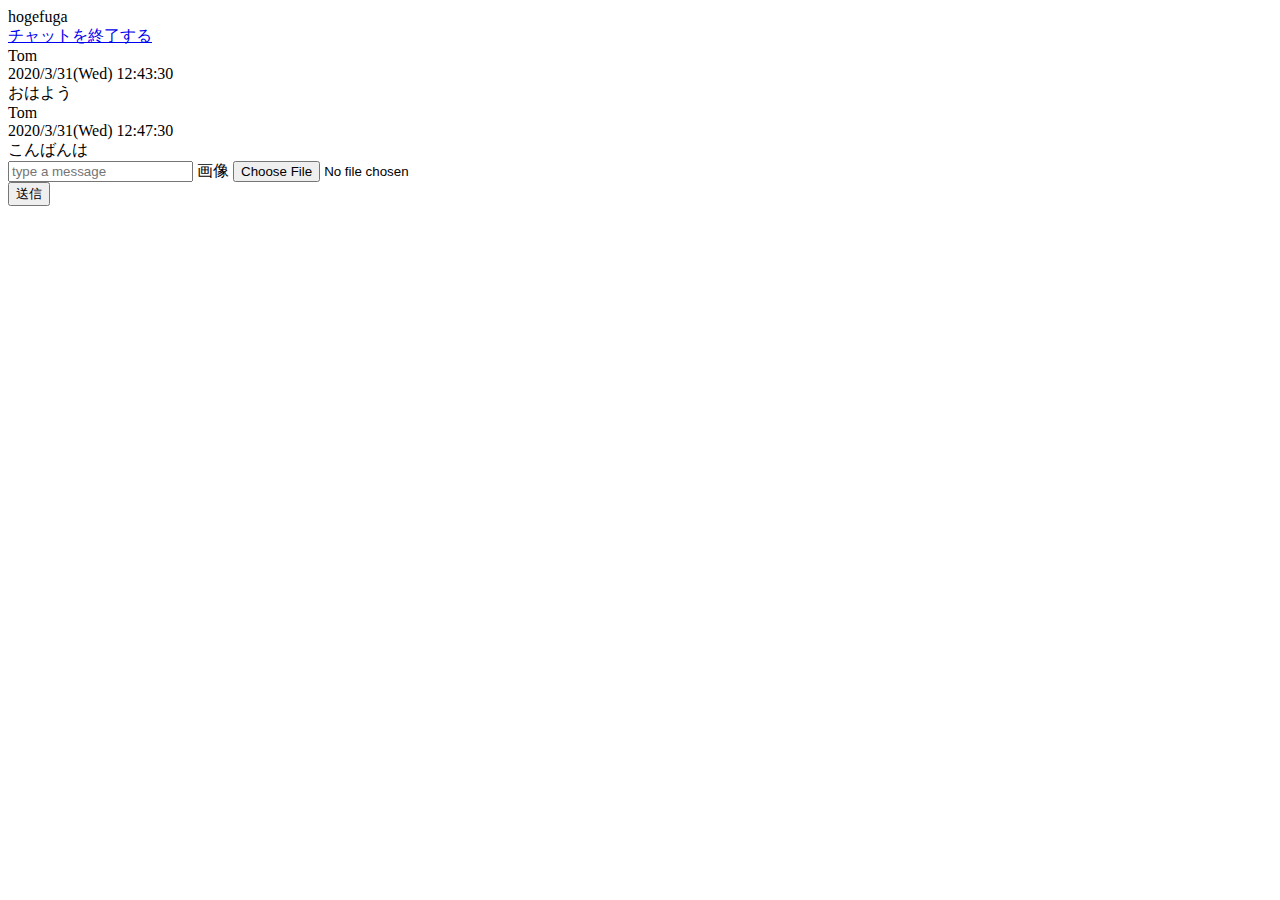
==== src/main/resources/templates/layout/main_chat.html @ 7ce682f9 "トップページの表示" ====
<!DOCTYPE html>
<html xmlns:th="http://www.thymeleaf.org"
      xmlns:layout="http://www.ultraq.net.nz/thymeleaf/layout">
<head>
<meta charset="UTF-8">
<title>Insert title here</title>
</head>
<body>
	<div class="chat" layout:fragment="main_chat">
		<div class="chat-header">
			<div class="left-header">
				<div class="header-title">hogefuga</div>
			</div>
			<div class="right-header">
				<div class="header-button">
					<a href="#">チャットを終了する</a>
				</div>
			</div>
		</div>

		<div class="messages">
			<div class="message">
				<div class="upper-message">
					<div class="message-user">Tom</div>
					<div class="message-date">2020/3/31(Wed) 12:43:30</div>
				</div>
				<div class="lower-message">
					<div class="message-content">おはよう</div>
				</div>
			</div>

			<div class="message">
				<div class="upper-message">
					<div class="message-user">Tom</div>
					<div class="message-date">2020/3/31(Wed) 12:47:30</div>
				</div>
				<div class="lower-message">
					<div class="message-content">こんばんは</div>
				</div>
			</div>
		</div>

		<div class="form">
			<div class="form-input">
				<input class="form-message" placeholder="type a message"> <label
					class="form-image"> <span class="image-file">画像</span> <input
					type="file" class="hidden">
				</label>
			</div>
			<input class="form-submit" type="submit" value="送信">
		</div>
	</div>
</body>
</html>
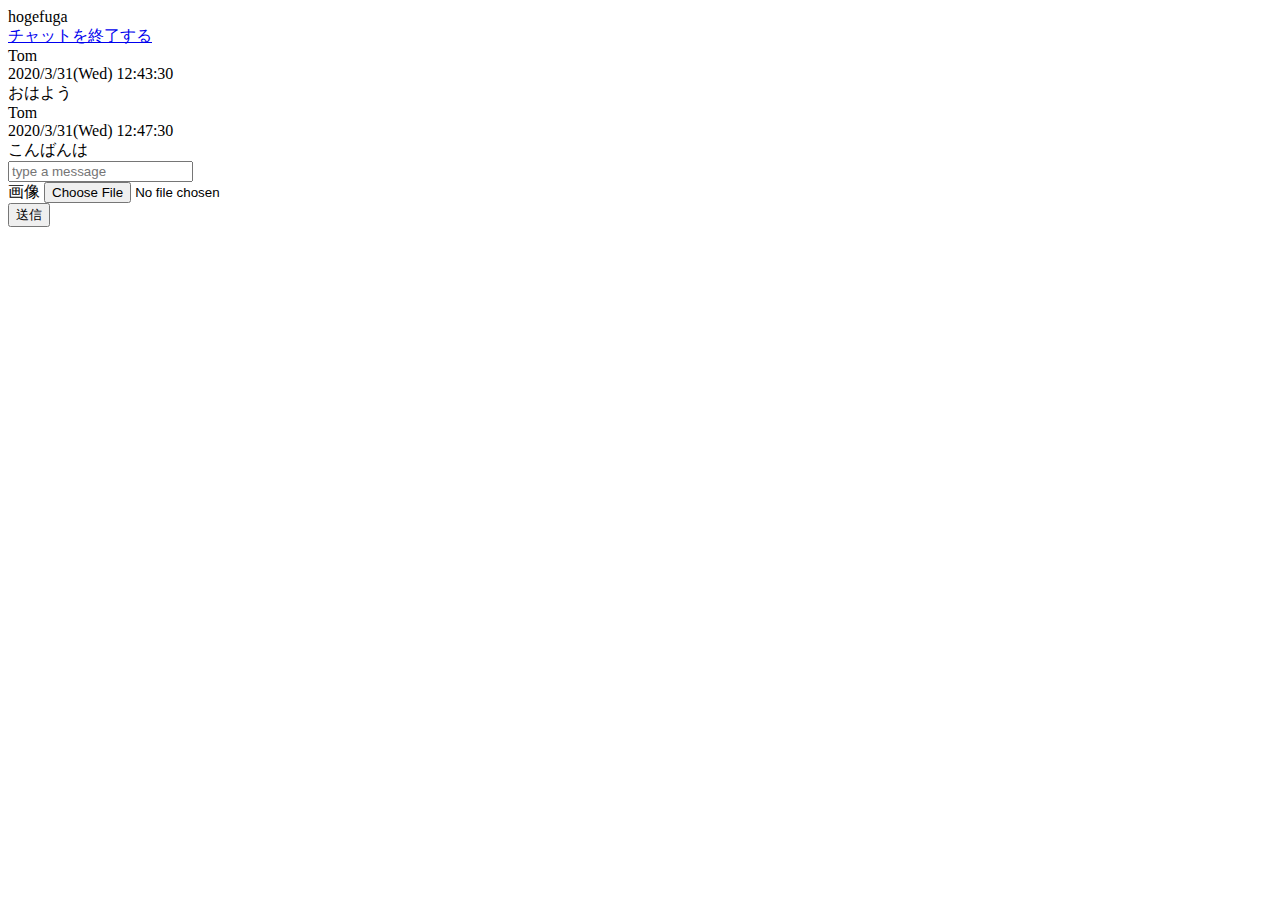
==== commit fb186df1: "メッセージ送信フォームの実装" ====
--- a/src/main/resources/templates/layout/main_chat.html
+++ b/src/main/resources/templates/layout/main_chat.html
@@ -40,15 +40,17 @@
 			</div>
 		</div>
 
-		<div class="form">
+		<form class="form" th:action="@{'/rooms/'+${roomId}+'/message'}" method="post" th:object="${form}" enctype="multipart/form-data">
 			<div class="form-input">
-				<input class="form-message" placeholder="type a message"> <label
-					class="form-image"> <span class="image-file">画像</span> <input
-					type="file" class="hidden">
+				<input th:field="*{content}" th:errorclass="is-invalid" class="form-message" placeholder="type a message">
+				<div class="invalid-feedback" th:errors="*{content}"></div>
+				<label class="form-image"> 
+					<span class="image-file">画像</span> 
+					<input th:field="*{multiPartFile}" type="file" class="hidden">
 				</label>
 			</div>
-			<input class="form-submit" type="submit" value="送信">
-		</div>
+			<input class="form-submit" type="submit" name="commit" value="送信">
+		</form>
 	</div>
 </body>
 </html>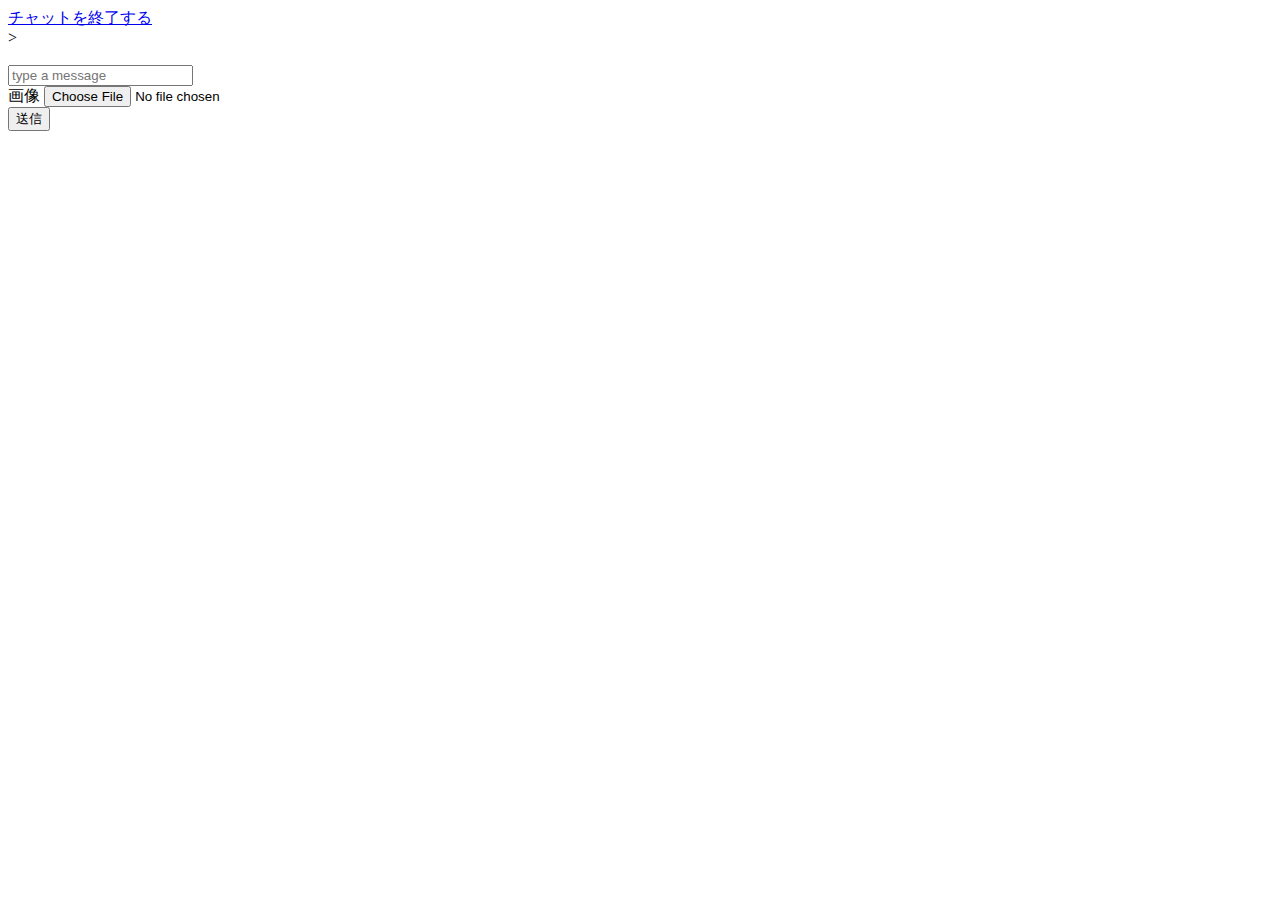
==== commit 85fb383b: "メッセージ一覧の表示" ====
--- a/src/main/resources/templates/layout/main_chat.html
+++ b/src/main/resources/templates/layout/main_chat.html
@@ -9,7 +9,7 @@
 	<div class="chat" layout:fragment="main_chat">
 		<div class="chat-header">
 			<div class="left-header">
-				<div class="header-title">hogefuga</div>
+				<div class="header-title" th:text="${roomName}"></div>
 			</div>
 			<div class="right-header">
 				<div class="header-button">
@@ -19,23 +19,16 @@
 		</div>
 
 		<div class="messages">
-			<div class="message">
+			<div class="message" th:each="message: ${messages}">
 				<div class="upper-message">
-					<div class="message-user">Tom</div>
-					<div class="message-date">2020/3/31(Wed) 12:43:30</div>
+					<div class="message-user" th:text="${message.name}"></div>
+					<div class="message-date" th:text="${message.createdAt}">></div>
 				</div>
 				<div class="lower-message">
-					<div class="message-content">おはよう</div>
-				</div>
-			</div>
-
-			<div class="message">
-				<div class="upper-message">
-					<div class="message-user">Tom</div>
-					<div class="message-date">2020/3/31(Wed) 12:47:30</div>
-				</div>
-				<div class="lower-message">
-					<div class="message-content">こんばんは</div>
+					<div class="message-content" th:text="${message.content}"></div>
+					<div th:if="${message.image != 'data:image/png;base64, '}">
+						<img class="message-image" th:src="${message.image}" alt="">
+					</div>
 				</div>
 			</div>
 		</div>
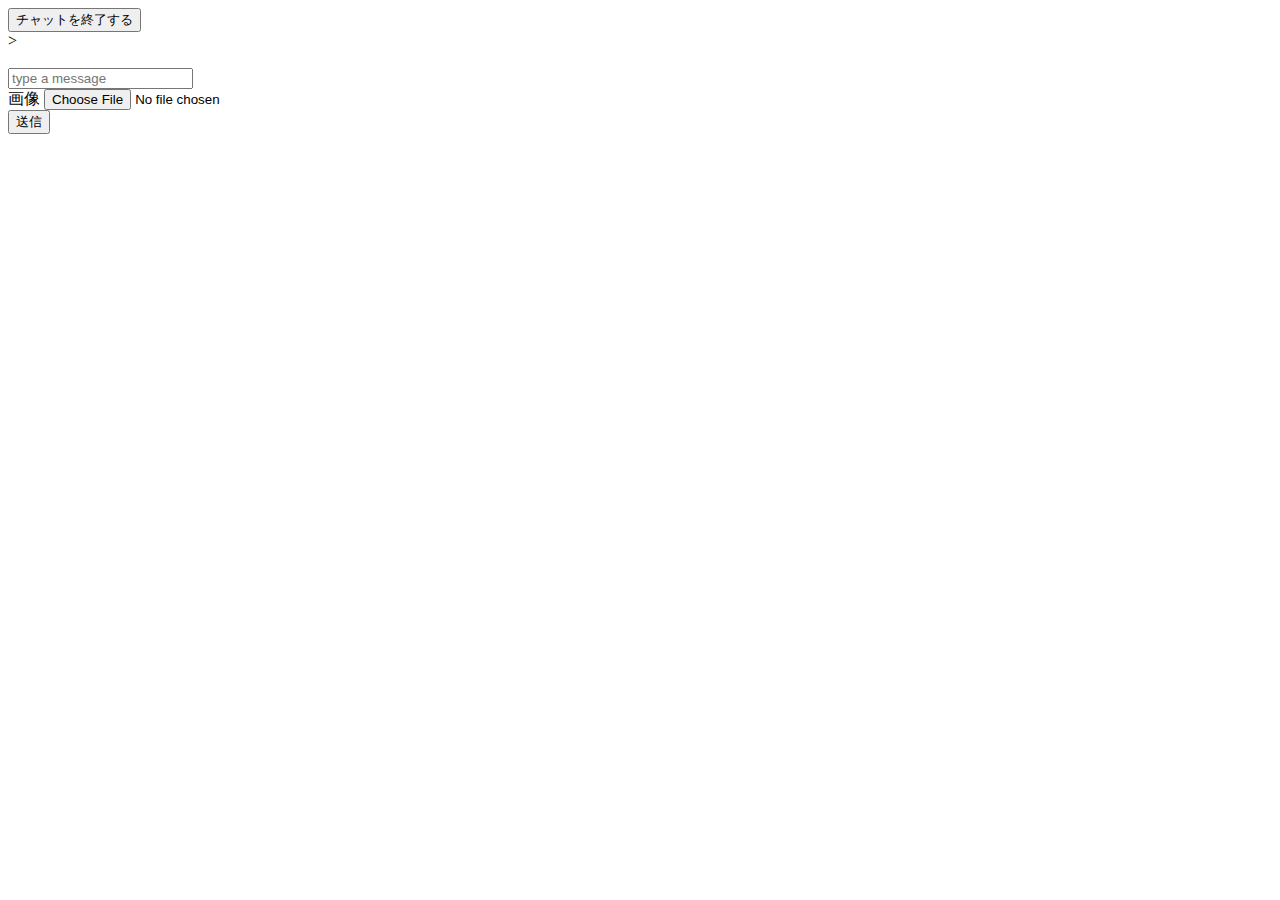
==== commit 7708aaf4: "削除ボタンの作成" ====
--- a/src/main/resources/templates/layout/main_chat.html
+++ b/src/main/resources/templates/layout/main_chat.html
@@ -12,9 +12,9 @@
 				<div class="header-title" th:text="${roomName}"></div>
 			</div>
 			<div class="right-header">
-				<div class="header-button">
-					<a href="#">チャットを終了する</a>
-				</div>
+				<form th:action="@{'/rooms/'+${roomId}+'/delete'}" method="post" class="header-button">
+					<input class="delete-btn" name="delete" type="submit" value="チャットを終了する">
+				</form>
 			</div>
 		</div>
 
@@ -26,9 +26,7 @@
 				</div>
 				<div class="lower-message">
 					<div class="message-content" th:text="${message.content}"></div>
-					<div th:if="${message.image != 'data:image/png;base64, '}">
-						<img class="message-image" th:src="${message.image}" alt="">
-					</div>
+					<img th:if="${message.image != 'data:image/png;base64, '}" class="message-image" th:src="${message.image}" alt="">
 				</div>
 			</div>
 		</div>
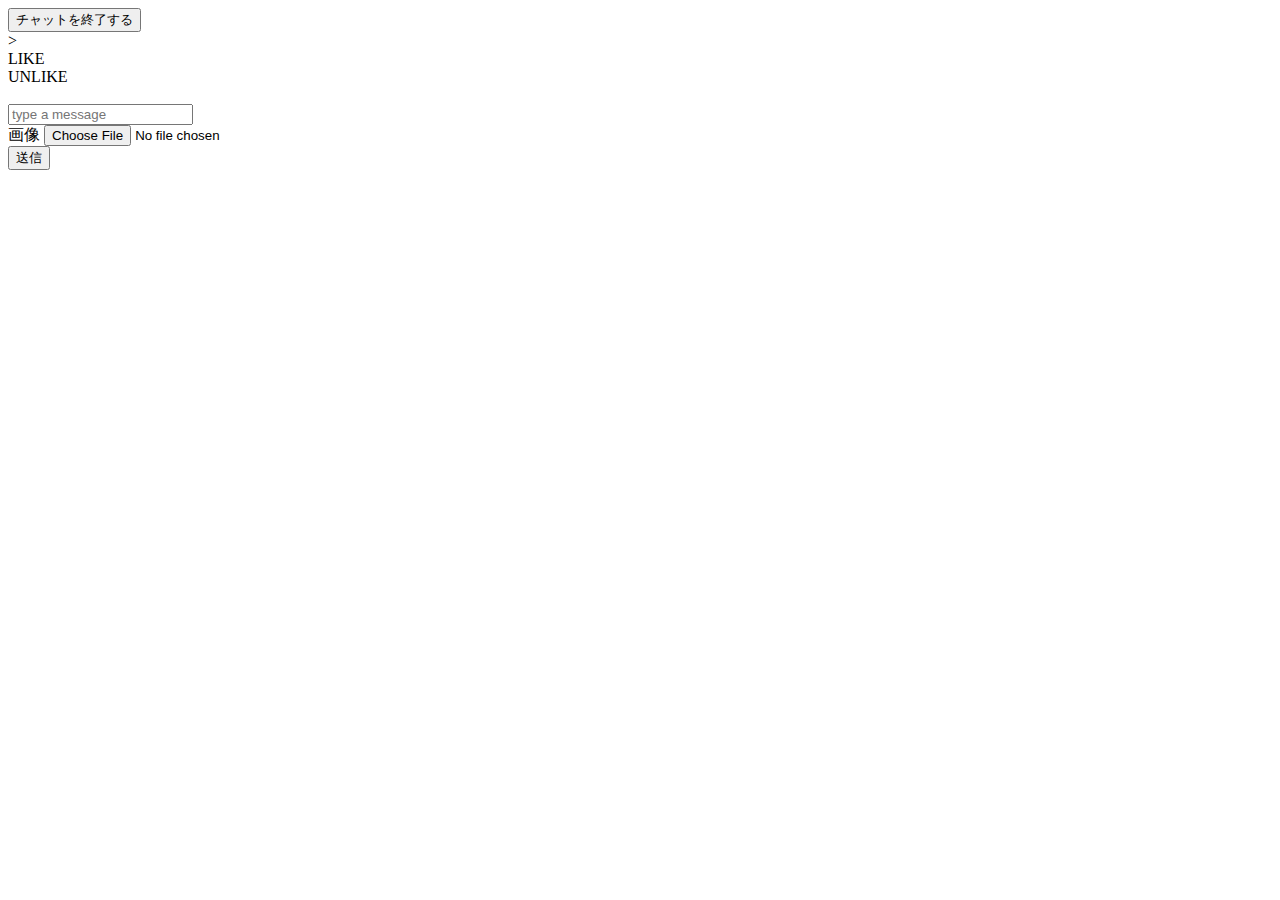
==== commit 20e473db: "ビューの修正" ====
--- a/src/main/resources/templates/layout/main_chat.html
+++ b/src/main/resources/templates/layout/main_chat.html
@@ -1,6 +1,6 @@
 <!DOCTYPE html>
 <html xmlns:th="http://www.thymeleaf.org"
-      xmlns:layout="http://www.ultraq.net.nz/thymeleaf/layout">
+	xmlns:layout="http://www.ultraq.net.nz/thymeleaf/layout">
 <head>
 <meta charset="UTF-8">
 <title>Insert title here</title>
@@ -12,8 +12,10 @@
 				<div class="header-title" th:text="${roomName}"></div>
 			</div>
 			<div class="right-header">
-				<form th:action="@{'/rooms/'+${roomId}+'/delete'}" method="post" class="header-button">
-					<input class="delete-btn" name="delete" type="submit" value="チャットを終了する">
+				<form th:action="@{'/rooms/'+${roomId}+'/delete'}" method="post"
+					class="header-button">
+					<input class="delete-btn" name="delete" type="submit"
+						value="チャットを終了する">
 				</form>
 			</div>
 		</div>
@@ -26,17 +28,35 @@
 				</div>
 				<div class="lower-message">
 					<div class="message-content" th:text="${message.content}"></div>
-					<img th:if="${message.image != 'data:image/png;base64, '}" class="message-image" th:src="${message.image}" alt="">
+					<div class="like-field"
+						th:if="${#lists.contains(likeMessageId, message.id) == false && userId == user.id}">
+						<form method="post" th:object="${likeForm}"
+							th:action="@{'/rooms/' + ${roomId} + '/' + ${message.id}}">
+							<input type="hidden" id="messageId" name="messageId" th:value="${message.id}"> <a
+								onclick="this.parentNode.submit()">LIKE</a>
+						</form>
+						<div th:text="${likeCount}"></div>
+					</div>
+					<div class="like-field"
+						th:if="${#lists.contains(likeMessageId, message.id) == true && userId == user.id}">
+						<form method="post" th:object="${likeForm}"
+							th:action="@{'/rooms/'+ ${roomId} + '/' + ${message.id} + '/' + ${userId} +  '/delete'}">
+							<input type="hidden" id="messageId" name="messageId" th:value="${message.id}">
+							<a onclick="this.parentNode.submit()">UNLIKE</a>
+						</form>
+					</div>
 				</div>
+				<img th:if="${message.image != 'data:image/png;base64, '}"
+					class="message-image" th:src="${message.image}" alt="">
 			</div>
 		</div>
-
-		<form class="form" th:action="@{'/rooms/'+${roomId}+'/message'}" method="post" th:object="${form}" enctype="multipart/form-data">
+		<form class="form" th:action="@{'/rooms/'+${roomId}+'/message'}"
+			method="post" th:object="${form}" enctype="multipart/form-data">
 			<div class="form-input">
-				<input th:field="*{content}" th:errorclass="is-invalid" class="form-message" placeholder="type a message">
+				<input th:field="*{content}" th:errorclass="is-invalid"
+					class="form-message" placeholder="type a message">
 				<div class="invalid-feedback" th:errors="*{content}"></div>
-				<label class="form-image"> 
-					<span class="image-file">画像</span> 
+				<label class="form-image"> <span class="image-file">画像</span>
 					<input th:field="*{multiPartFile}" type="file" class="hidden">
 				</label>
 			</div>
